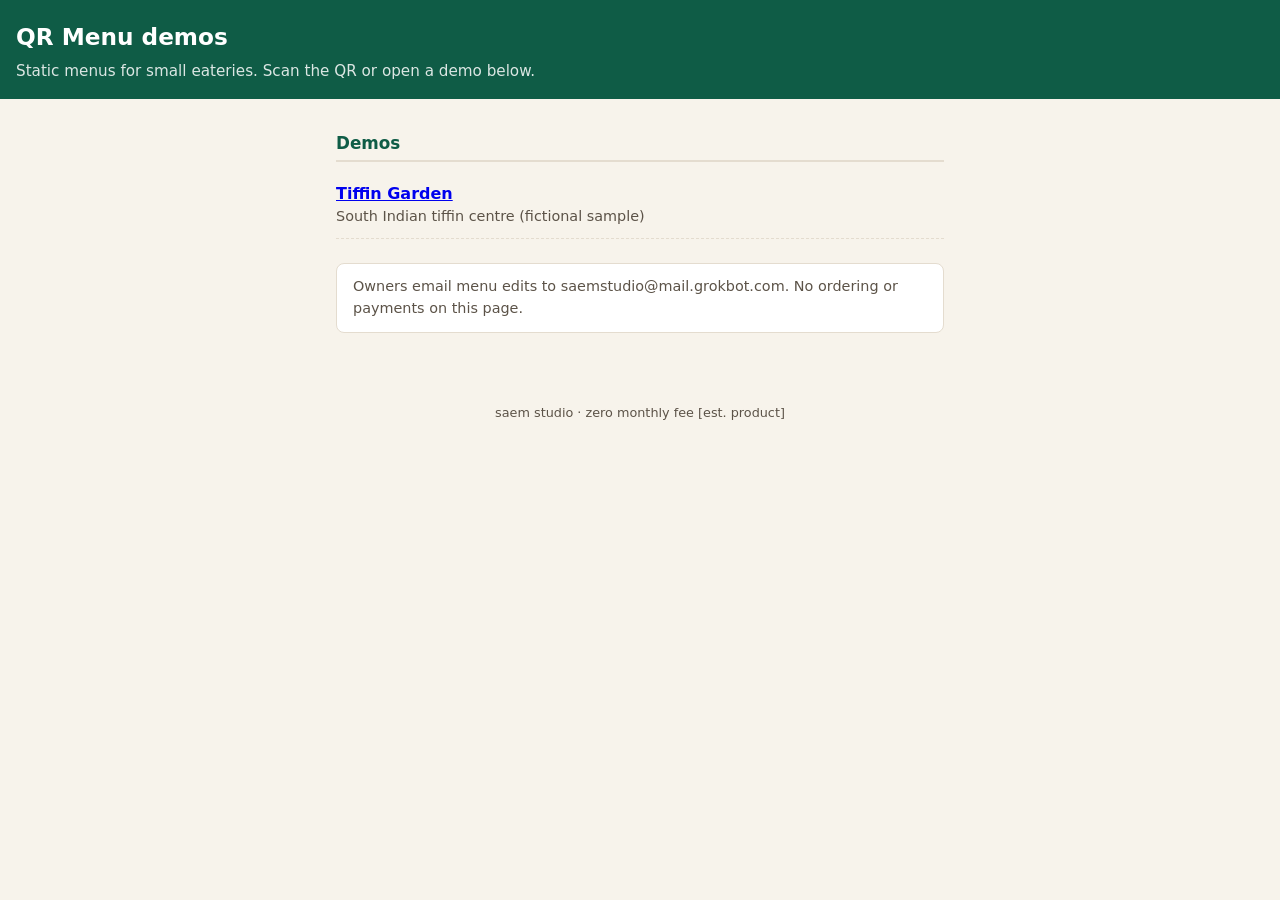
==== index.html @ ae989f5b "QR-menu MVP: template, renderer, Tiffin Garden demo + QR Static menu.json-driven page, one fictional" ====
<!doctype html>
<html lang="en">
<head>
  <meta charset="utf-8">
  <meta name="viewport" content="width=device-width,initial-scale=1">
  <title>QR Menu demos · saem studio</title>
  <link rel="stylesheet" href="assets/style.css">
</head>
<body>
  <header>
    <h1>QR Menu demos</h1>
    <p class="tag">Static menus for small eateries. Scan the QR or open a demo below.</p>
  </header>
  <main>
    <h2 class="cat">Demos</h2>
    <div class="item">
      <div><span class="name"><a href="tiffin-garden/">Tiffin Garden</a></span>
        <span class="local">South Indian tiffin centre (fictional sample)</span></div>
    </div>
    <p class="note">Owners email menu edits to saemstudio@mail.grokbot.com. No ordering or payments on this page.</p>
  </main>
  <footer>saem studio · zero monthly fee [est. product]</footer>
</body>
</html>
---- assets/style.css ----
:root{--bg:#f7f3eb;--ink:#1a1a1a;--mut:#5c5348;--card:#fff;--line:#e4dccf;--veg:#1b7a3d;--nonveg:#b42318;--egg:#b86e00;--brand:#0f5c46}
*{box-sizing:border-box}body{margin:0;font:16px/1.5 system-ui,"Noto Sans",sans-serif;color:var(--ink);background:var(--bg)}
header{background:var(--brand);color:#fff;padding:1.25rem 1rem 1rem}
header h1{margin:0;font-size:1.45rem}header .local{opacity:.9;font-size:1.05rem;margin:.15rem 0 0}
header .tag{margin:.35rem 0 0;opacity:.85;font-size:.95rem}
.meta{padding:.75rem 1rem;background:#fff;border-bottom:1px solid var(--line);font-size:.92rem;color:var(--mut)}
.meta a{color:var(--brand)}
main{max-width:640px;margin:0 auto;padding:.75rem 1rem 2.5rem}
.cat{margin:1.25rem 0 .5rem;font-size:1.05rem;color:var(--brand);border-bottom:2px solid var(--line);padding-bottom:.25rem}
.cat .local{font-weight:400;color:var(--mut);font-size:.9rem}
.item{display:grid;grid-template-columns:1fr auto;gap:.25rem .75rem;padding:.7rem 0;border-bottom:1px dashed var(--line)}
.item .name{font-weight:600}.item .local{display:block;font-weight:400;color:var(--mut);font-size:.9rem}
.item .desc{grid-column:1/-1;font-size:.88rem;color:var(--mut);margin:0}
.price{font-weight:700;white-space:nowrap}
.mark{display:inline-block;width:.65rem;height:.65rem;border-radius:2px;margin-right:.4rem;vertical-align:middle;border:1px solid currentColor}
.mark.veg{background:var(--veg);color:var(--veg)}.mark.nonveg{background:var(--nonveg);color:var(--nonveg)}.mark.egg{background:var(--egg);color:var(--egg)}
.note{margin-top:1.5rem;padding:.75rem 1rem;background:#fff;border:1px solid var(--line);border-radius:8px;font-size:.9rem;color:var(--mut)}
footer{text-align:center;padding:1rem;font-size:.8rem;color:var(--mut)}
.legend{display:flex;gap:1rem;flex-wrap:wrap;font-size:.85rem;color:var(--mut);padding:.5rem 0 0}
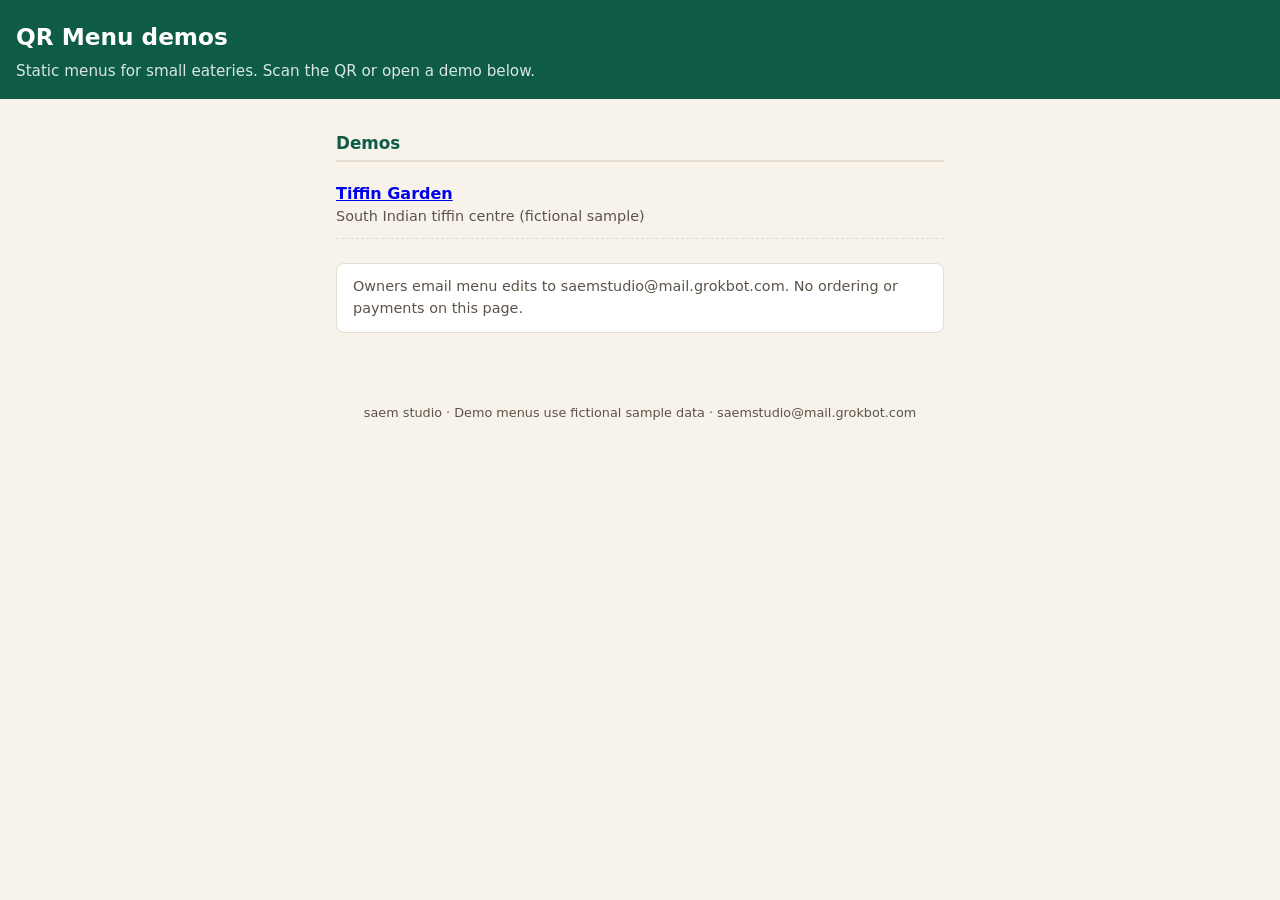
==== commit c6265e1b: "QC fix: honest footer, a11y marks, SEO, keep tools/README local Drop [est.] and zero-monthly-fee cla" ====
--- a/index.html
+++ b/index.html
@@ -4,6 +4,14 @@
   <meta charset="utf-8">
   <meta name="viewport" content="width=device-width,initial-scale=1">
   <title>QR Menu demos · saem studio</title>
+  <meta name="description" content="Demo QR menus for small eateries. Fictional sample data. Built by saem studio.">
+  <link rel="canonical" href="https://saemali.github.io/qr-menu/">
+  <meta property="og:title" content="QR Menu demos · saem studio">
+  <meta property="og:description" content="Demo QR menus for small eateries. Fictional sample data. Built by saem studio.">
+  <meta property="og:url" content="https://saemali.github.io/qr-menu/">
+  <meta property="og:type" content="website">
+  <meta property="og:image" content="https://saemali.github.io/qr-menu/favicon.svg">
+  <link rel="icon" href="favicon.svg" type="image/svg+xml">
   <link rel="stylesheet" href="assets/style.css">
 </head>
 <body>
@@ -19,6 +27,6 @@
     </div>
     <p class="note">Owners email menu edits to saemstudio@mail.grokbot.com. No ordering or payments on this page.</p>
   </main>
-  <footer>saem studio · zero monthly fee [est. product]</footer>
+  <footer>saem studio · Demo menus use fictional sample data · saemstudio@mail.grokbot.com</footer>
 </body>
 </html>
--- a/assets/style.css
+++ b/assets/style.css
@@ -17,3 +17,6 @@
 .note{margin-top:1.5rem;padding:.75rem 1rem;background:#fff;border:1px solid var(--line);border-radius:8px;font-size:.9rem;color:var(--mut)}
 footer{text-align:center;padding:1rem;font-size:.8rem;color:var(--mut)}
 .legend{display:flex;gap:1rem;flex-wrap:wrap;font-size:.85rem;color:var(--mut);padding:.5rem 0 0}
+
+.map-link{display:inline-flex;align-items:center;justify-content:center;min-height:44px;min-width:44px;padding:.25rem .5rem;vertical-align:middle}
+.mark{flex-shrink:0}
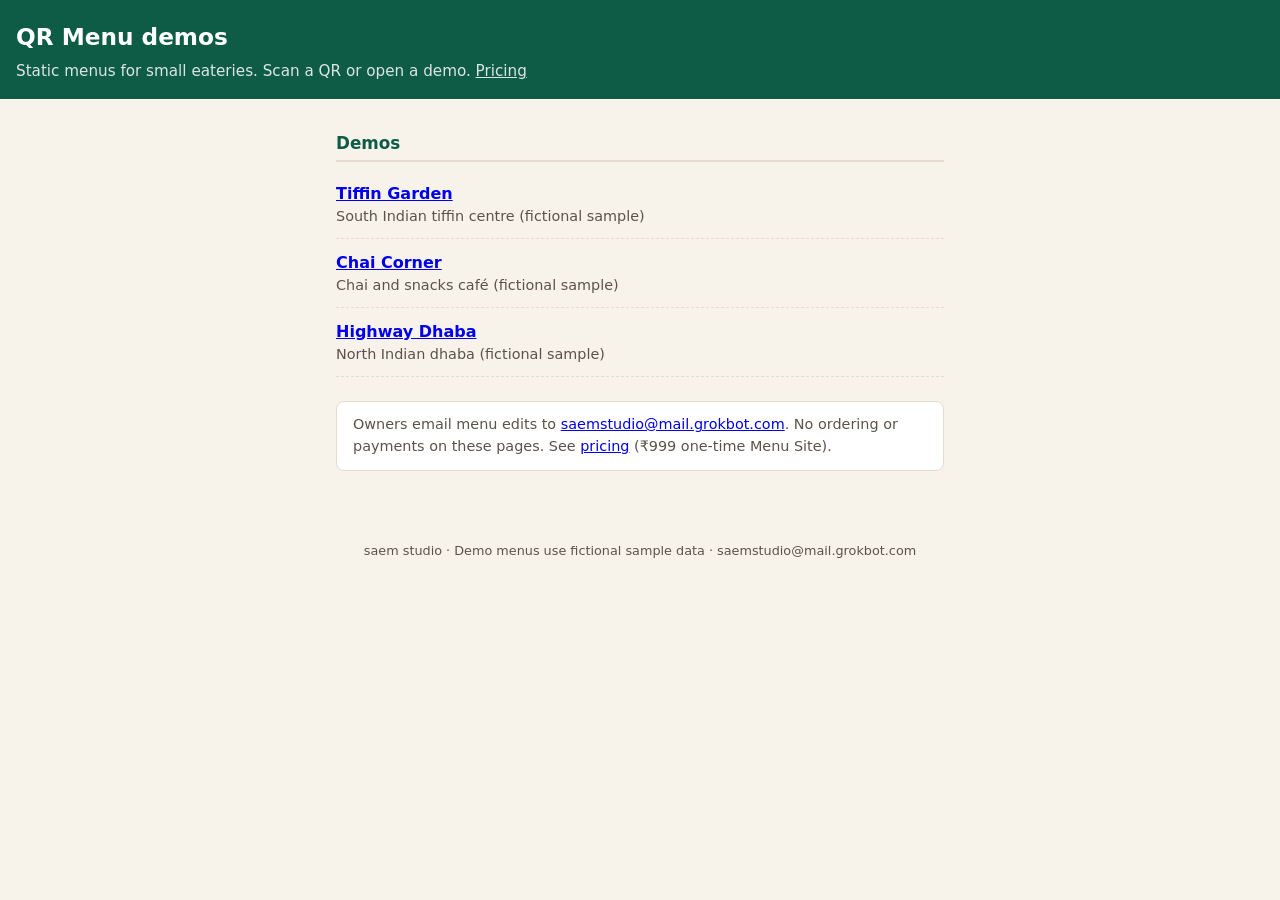
==== commit 531ac162: "QR-menu full MVP: 3 demos, pricing, table cards from build.py Add chai-corner and highway-dhaba demo" ====
--- a/index.html
+++ b/index.html
@@ -17,7 +17,7 @@
 <body>
   <header>
     <h1>QR Menu demos</h1>
-    <p class="tag">Static menus for small eateries. Scan the QR or open a demo below.</p>
+    <p class="tag">Static menus for small eateries. Scan a QR or open a demo. <a href="pricing.html" style="color:#fff;text-decoration:underline">Pricing</a></p>
   </header>
   <main>
     <h2 class="cat">Demos</h2>
@@ -25,7 +25,15 @@
       <div><span class="name"><a href="tiffin-garden/">Tiffin Garden</a></span>
         <span class="local">South Indian tiffin centre (fictional sample)</span></div>
     </div>
-    <p class="note">Owners email menu edits to saemstudio@mail.grokbot.com. No ordering or payments on this page.</p>
+    <div class="item">
+      <div><span class="name"><a href="chai-corner/">Chai Corner</a></span>
+        <span class="local">Chai and snacks café (fictional sample)</span></div>
+    </div>
+    <div class="item">
+      <div><span class="name"><a href="highway-dhaba/">Highway Dhaba</a></span>
+        <span class="local">North Indian dhaba (fictional sample)</span></div>
+    </div>
+    <p class="note">Owners email menu edits to <a href="mailto:saemstudio@mail.grokbot.com">saemstudio@mail.grokbot.com</a>. No ordering or payments on these pages. See <a href="pricing.html">pricing</a> (₹999 one-time Menu Site).</p>
   </main>
   <footer>saem studio · Demo menus use fictional sample data · saemstudio@mail.grokbot.com</footer>
 </body>
